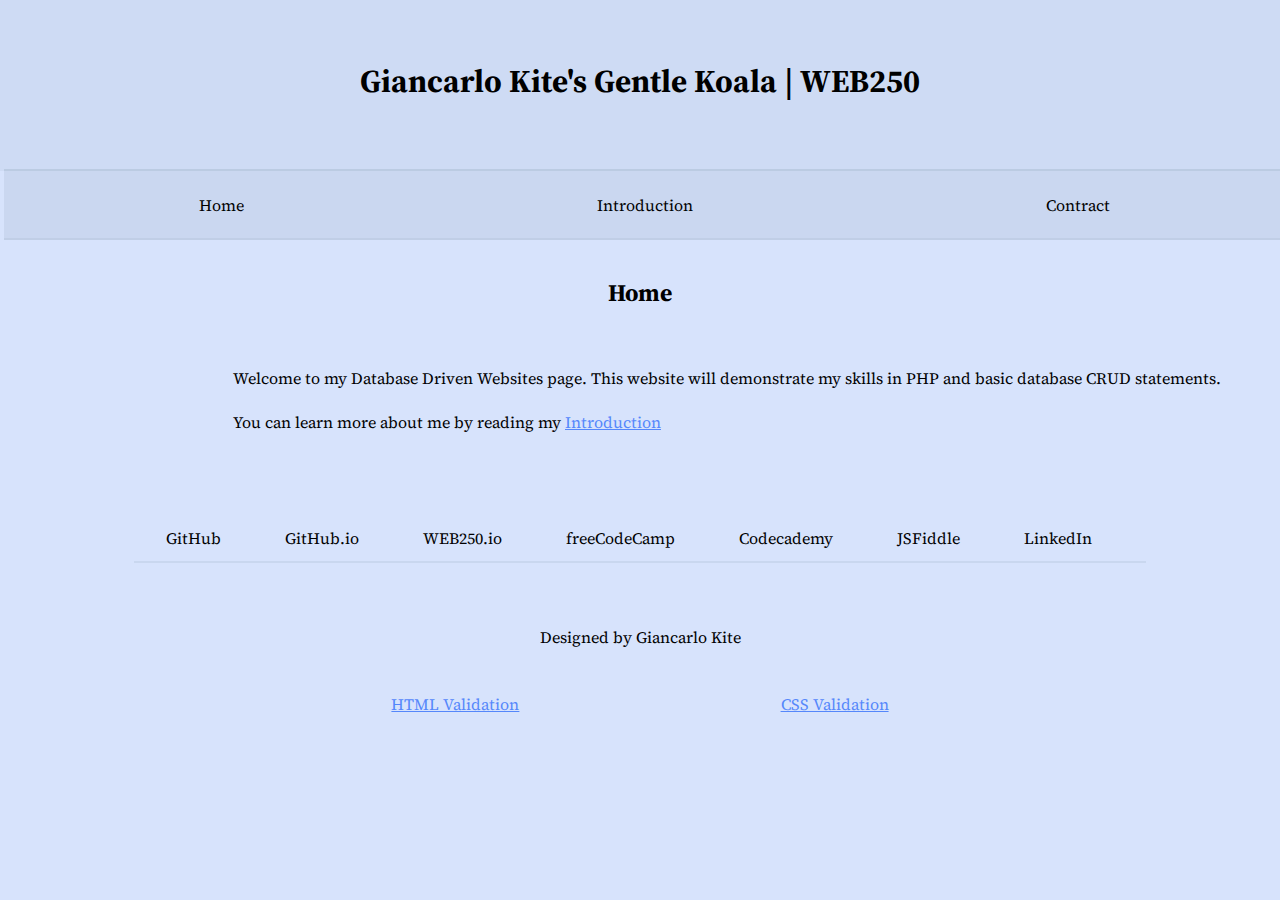
==== index.html @ 4260f5d3 "1" ====
<!DOCTYPE html>
<html lang="en">
  <head>
    <meta charset="UTF-8">
    <meta name="viewport" content="width=device-width, initial-scale=1.0">
    <title>Giancarlo Kite's Gentle Koala | WEB250 | Course Contract </title>
    <link rel="stylesheet" href="styles/contract.css">
    <link rel="preconnect" href="https://fonts.googleapis.com">
    <link rel="preconnect" href="https://fonts.gstatic.com" crossorigin>
    <link href="https://fonts.googleapis.com/css2?family=Source+Serif+4:opsz@8..60&display=swap" rel="stylesheet">
  </head>

  <body>
    <header>
      <h1>Giancarlo Kite's Gentle Koala | WEB250</h1>
      <nav>
        <ul>
          <li><a href="https://giancarlo-k.github.io/web250/index.html">Home</a></li>
          <li><a href="https://giancarlo-k.github.io/web250/introduction.html">Introduction</a></li>
          <li><a href="https://giancarlo-k.github.io/web250/contract.html">Contract</a></li>
        </ul>
      </nav>
    </header>
    <main>
      <h2>Home</h2><br>
      <p>
        Welcome to my Database Driven Websites page.
        This website will demonstrate my skills in PHP and basic database CRUD statements.<br><br>
        You can learn more about me by reading my <a href=introduction.html>Introduction</a>
      </p>
    </main>
    <footer>
      <div class="navBox">
        <ul class="footerNav">
          <li><a href="https://github.com/giancarlo-k" target="_blank">GitHub</a></li>
          <li><a href="https://giancarlo-k.github.io" target="_blank">GitHub.io</a></li>
          <li><a href="https://giancarlo-k.github.io/web250/index.html" target="_blank">WEB250.io</a></li>
          <li><a href="https://www.freecodecamp.org/giancarlo_k" target="_blank">freeCodeCamp</a></li>
          <li><a href="https://www.codecademy.com/profiles/giancarlo_k" target="_blank">Codecademy</a></li>
          <li><a href="https://jsfiddle.net/user/giancarlo_k/fiddles/" target="_blank">JSFiddle</a></li>
          <li><a href="https://www.linkedin.com/in/giancarlo-kite-6844661b8/" target="_blank">LinkedIn</a></li>
        </ul>
      </div>
      <div class="designedBy">
        Designed by Giancarlo Kite 
      </div>    
      <div class="validationButtons">
        <a href="https://validator.w3.org/nu/?doc=https%3A%2F%2Fgiancarlo-k.github.io%2Fweb250%2Findex.html" target="_blank">HTML Validation</a>
        <a href="https://jigsaw.w3.org/css-validator/validator?uri=https%3A%2F%2Fgiancarlo-k.github.io%2Fweb250%2Findex.html&profile=css3svg&usermedium=all&warning=1&vextwarning=&lang=en" target="_blank">CSS Validation</a>
      </div>
    </footer>
  </body>
</html>
---- styles/contract.css ----
/* COLORS 
#edf2fb
#d7e3fc
#ccdbfd
#5587fb
#abc4ff
*/

body {
  font-family: 'Source Serif 4', serif;
  background: #d7e3fc;
}

header, h2, .designedBy, .validationButtons, footer {
  display: flex;
  justify-content: center;
}

header {
  margin-top: -9.3vh;
  padding-top: 5vh;
}

header h1 {
  background-color: #a8b8cf2b;
  width: 120%;
  display: flex;
  justify-content: center;
  align-items: center;
  height: 10vh;
  margin-bottom: -2vh;
  padding-top: 5vh;
  padding-bottom: 5vh;
}

header ul {
  width: 100%;
  background-color: #a8b8cf46;
  height: 7.5vh;
  display: flex;
  justify-content: center;
  border-bottom: 2.5px solid #a8b8cf49;
  border-top: 2.5px solid #a8b8cf49;
}

header ul li {
  margin-right: 4.75vh;
  padding: 2.5vh;
}

header ul li a {
  padding: 2.5vh;
  border-radius: 3%;
  transition: 0.05s;
}

 ul li a:hover {
  border-bottom: solid 3.5px black;
}


.designedBy {
  margin-top: 5vh;
}

footer {
  margin-top: 7vh;
  flex-direction: column;
  align-items: center;
}

.validationButtons {
  justify-content: space-around;
  width: 60%;
  margin-top: 5vh;
}

nav ul a {
  color: black;
}

a:not(nav ul a, .footerNav > li > a), a:not(nav ul a, .footerNav > li > a) {
  color: #5587fb;
  transition: 0.1s;
}

a:hover:not(nav ul a, .footerNav > li > a), a:focus:not(nav ul a, .footerNav > li > a) {
  color: #1119f4;
  cursor: pointer;
}

header {
  display: flex;
  flex-direction: column;
  align-items: center;
}

header nav {
align-items: center;
justify-content: space-around;
width: 100%;
margin-right: 1vh;
}


header nav ul {
list-style: none;
display: flex;
flex-direction: row;
align-items: center;
justify-content: space-around;
}

.navBox {
  width: 80%;

  font-size: 18px;
  text-decoration: none;
}

.footerNav > li {
  display: inline;
  margin-right: 2.5vh;
}

.footerNav > li > a, nav ul a {
  text-decoration: none;
  color: black;
  font-size: 16px;
  padding: 11px;
  border-radius: 3%;
  transition: 0.1s;
}


.footerNav {
  display: flex;
  justify-content: space-around;
  text-decoration: none;
  border-bottom: 2.5px solid #a8b8cf49;
  padding: 1.2vh;
}


main p {
  width: 90%;
  padding-left: 25vh;

}
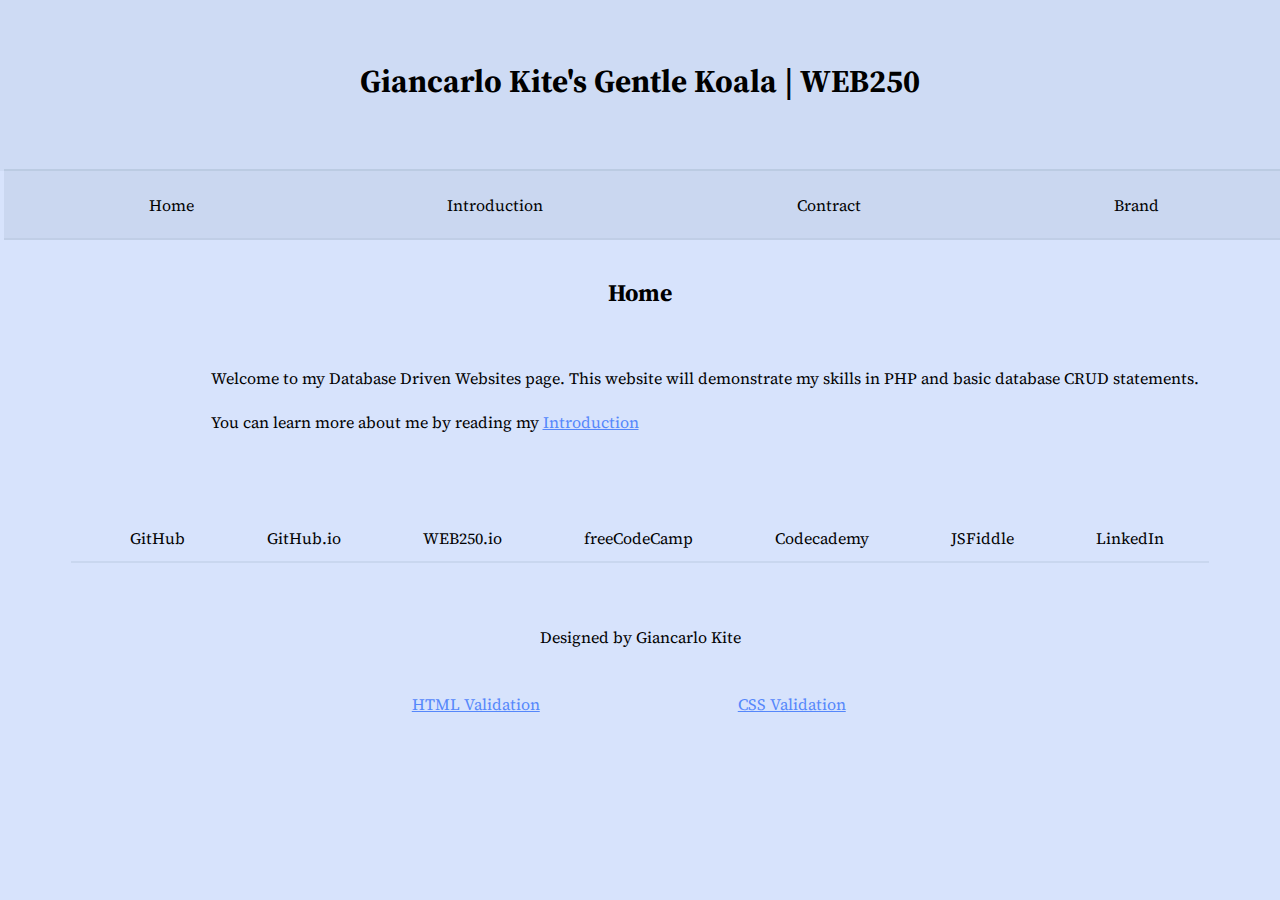
==== commit e8d0f977: "1" ====
--- a/index.html
+++ b/index.html
@@ -18,6 +18,7 @@
           <li><a href="https://giancarlo-k.github.io/web250/index.html">Home</a></li>
           <li><a href="https://giancarlo-k.github.io/web250/introduction.html">Introduction</a></li>
           <li><a href="https://giancarlo-k.github.io/web250/contract.html">Contract</a></li>
+          <li><a href="https://giancarlo-k.github.io/web250/brand.html">Brand</a></li>
         </ul>
       </nav>
     </header>
--- a/styles/contract.css
+++ b/styles/contract.css
@@ -71,8 +71,9 @@
 
 .validationButtons {
   justify-content: space-around;
-  width: 60%;
+  width: 50%;
   margin-top: 5vh;
+  margin-right: 2.5vh;
 }
 
 nav ul a {
@@ -81,7 +82,7 @@
 
 a:not(nav ul a, .footerNav > li > a), a:not(nav ul a, .footerNav > li > a) {
   color: #5587fb;
-  transition: 0.1s;
+  transition: 0.125s;
 }
 
 a:hover:not(nav ul a, .footerNav > li > a), a:focus:not(nav ul a, .footerNav > li > a) {
@@ -102,7 +103,6 @@
 margin-right: 1vh;
 }
 
-
 header nav ul {
 list-style: none;
 display: flex;
@@ -112,15 +112,14 @@
 }
 
 .navBox {
-  width: 80%;
-
+  width: 90%;
   font-size: 18px;
   text-decoration: none;
 }
 
 .footerNav > li {
   display: inline;
-  margin-right: 2.5vh;
+  margin-left: 1.5vh;
 }
 
 .footerNav > li > a, nav ul a {
@@ -132,7 +131,6 @@
   transition: 0.1s;
 }
 
-
 .footerNav {
   display: flex;
   justify-content: space-around;
@@ -141,10 +139,9 @@
   padding: 1.2vh;
 }
 
-
 main p {
-  width: 90%;
-  padding-left: 25vh;
+  width: 80%;
+  padding-left: 22.5vh;
 
 }
 
